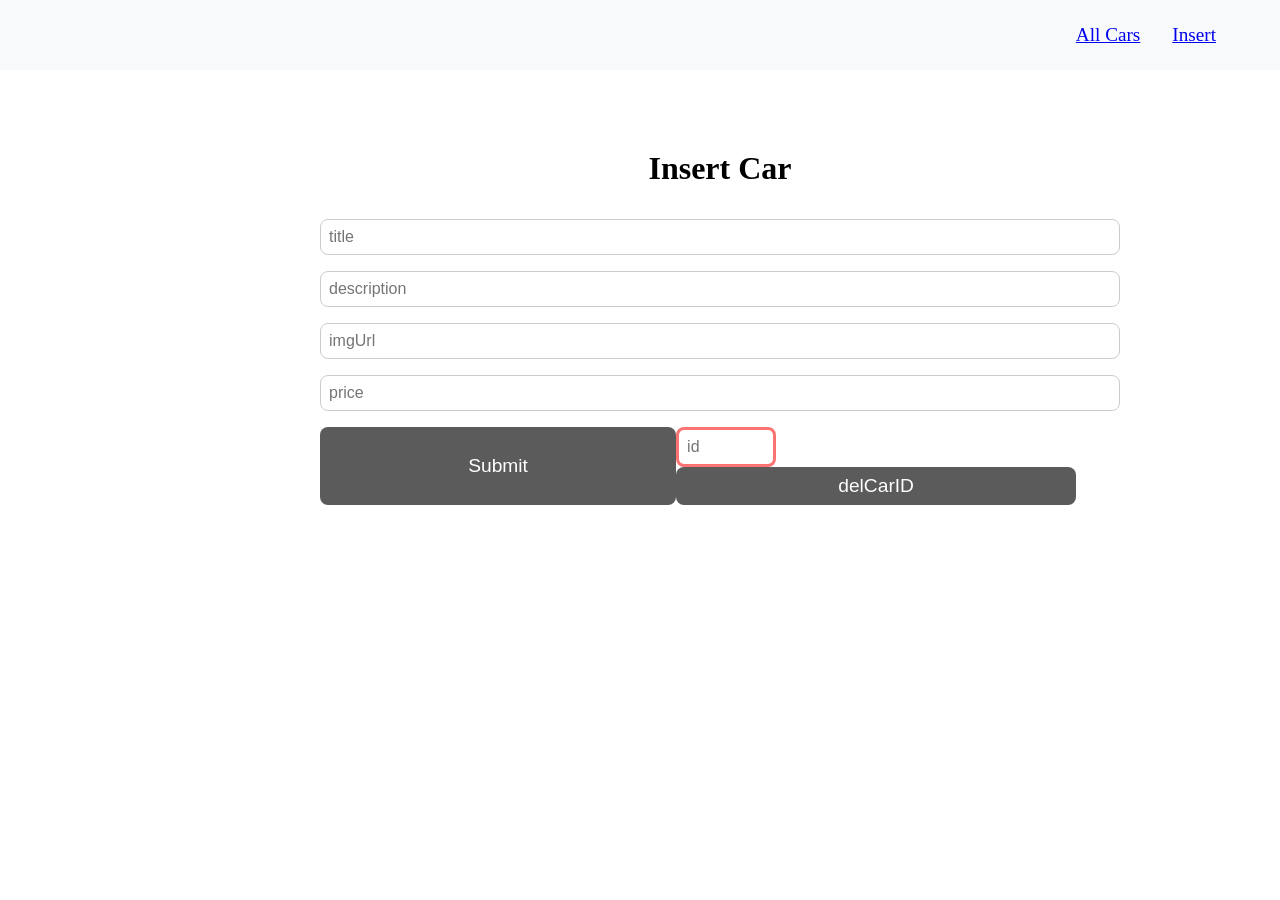
==== insert/index.html @ 9b4d5bf4 "update" ====
<!DOCTYPE html>
<html lang="en">
  <head>
    <meta charset="UTF-8" />
    <meta name="viewport" content="width=device-width, initial-scale=1.0" />
    <title>Document</title>
    <link rel="stylesheet" href="./style.css" />
  </head>
  <body>
    <header>
      <nav>
        <ul>
          <li><a href="../index.html">All Cars</a></li>
          <li><a href="../insert/index.html">Insert</a></li>
        </ul>
      </nav>
    </header>

    <main>
      <div id="cars-wrapper" class="cars-wrapper"></div>
      <div class="cars-form">
        <h1>Insert Car</h1>
        <input id="title" type="text" placeholder="title" />
        <input id="description" type="text" placeholder="description" />
        <input id="imgUrl" type="text" placeholder="imgUrl" />
        <input id="price" type="text" placeholder="price" />
        <div class="btns-form">
          <button id="btnSubmit">Submit</button>
          <div class="btns-form-del">
            <input id="inputDelId" type="text" placeholder="id" />
            <button id="delCarId">delCarID</button>
          </div>
        </div>
        <span id="message"></span>
      </div>
    </main>
    <script src="./script.js"></script>
  </body>
</html>
---- insert/style.css ----
/* need srift */

* {
  margin: 0;
  padding: 0;
  box-sizing: border-box;
}
header {
  padding: 1.5rem 4rem;
  background-color: #f8f9fa;
}
header nav ul {
  justify-content: right;
  display: flex;
  list-style: none;
  gap: 2rem;
}
header nav ul li {
  font-size: 1.2rem;
  font-weight: 500;
}
main h1 {
  text-align: center;
  margin: 1rem 0;
}

.cars-wrapper {
  display: grid;
  grid-template-columns: 1fr 1fr;
  gap: 2rem;
  padding: 2rem 4rem;
}

.card {
  width: 100%;
  display: grid;
  grid-template-columns: 1fr 1fr 1fr;
  background-color: #f8f9fa;
  border-radius: 8px;
  padding: 1rem;
  box-shadow: 0 2px 4px rgba(0, 0, 0, 0.6);
  transition: transform 0.3s ease;
  font-size: 1.2rem;
  img {
    width: 100%;
    height: 350px;
    object-fit: cover;
    border-radius: 8px;
  }
}

.card-content {
  width: 750px;
  display: flex;
  flex-direction: column;
  gap: 0.5rem;
  padding: 1rem;
}
.cars-form {
  width: 100%;
  display: grid;
  margin: 0 auto;
  width: 50%;
  gap: 1rem;
  input {
    padding: 0.5rem;
    border-radius: 8px;
    border: 1px solid #ccc;
    font-size: 1rem;
    &:focus {
      outline: none;
      border: 1px solid #0b18cf;
    }
  }
}

#message {
  font-size: 1.5rem;
}
.btns-form {
  width: 100%;
  display: flex;
  justify-content: center;
  justify-content: space-between;
}

#btnSubmit {
  width: 400px;
  padding: 0.5rem 1rem;
  background-color: #464646e1;
  color: rgb(255, 255, 255);
  border: none;
  border-radius: 8px;
  font-size: 1.2rem;
  cursor: pointer;
  &:hover {
    opacity: 0.8;
  }
}

#inputDelId {
  width: 100px;
  margin: 0 auto;
  text-align: left;
  gap: 1rem;
  border: 3px solid #fc7373;

  &:focus {
    outline: none;
    border: 2px solid #0b18cf;
  }
}

#delCarId {
  width: 400px;
  padding: 0.5rem 1rem;
  background-color: #464646e1;
  color: rgb(255, 255, 255);
  border: none;
  border-radius: 8px;
  font-size: 1.2rem;
  cursor: pointer;
  &:hover {
    opacity: 0.8;
  }
}
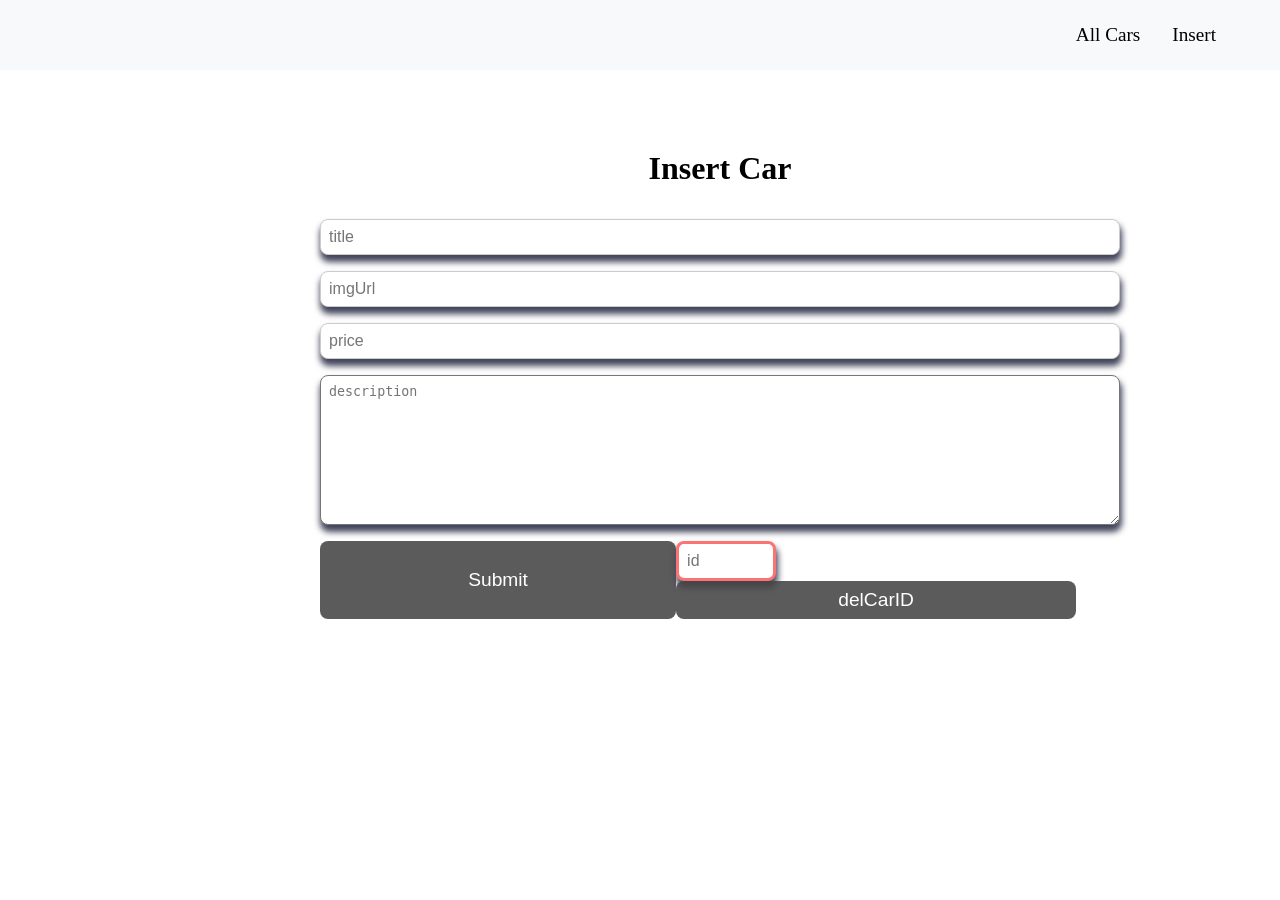
==== commit 224d6eec: "update" ====
--- a/insert/index.html
+++ b/insert/index.html
@@ -21,9 +21,13 @@
       <div class="cars-form">
         <h1>Insert Car</h1>
         <input id="title" type="text" placeholder="title" />
-        <input id="description" type="text" placeholder="description" />
         <input id="imgUrl" type="text" placeholder="imgUrl" />
         <input id="price" type="text" placeholder="price" />
+        <textarea
+          id="description"
+          placeholder="description"
+          type="text"
+        ></textarea>
         <div class="btns-form">
           <button id="btnSubmit">Submit</button>
           <div class="btns-form-del">
@@ -31,9 +35,9 @@
             <button id="delCarId">delCarID</button>
           </div>
         </div>
-        <span id="message"></span>
+        <div id="message"></div>
       </div>
     </main>
-    <script src="./script.js"></script>
+    <script src="./script.js" type="module"></script>
   </body>
 </html>
--- a/insert/style.css
+++ b/insert/style.css
@@ -18,6 +18,10 @@
 header nav ul li {
   font-size: 1.2rem;
   font-weight: 500;
+  a {
+    text-decoration: none;
+    color: black;
+  }
 }
 main h1 {
   text-align: center;
@@ -31,31 +35,6 @@
   padding: 2rem 4rem;
 }
 
-.card {
-  width: 100%;
-  display: grid;
-  grid-template-columns: 1fr 1fr 1fr;
-  background-color: #f8f9fa;
-  border-radius: 8px;
-  padding: 1rem;
-  box-shadow: 0 2px 4px rgba(0, 0, 0, 0.6);
-  transition: transform 0.3s ease;
-  font-size: 1.2rem;
-  img {
-    width: 100%;
-    height: 350px;
-    object-fit: cover;
-    border-radius: 8px;
-  }
-}
-
-.card-content {
-  width: 750px;
-  display: flex;
-  flex-direction: column;
-  gap: 0.5rem;
-  padding: 1rem;
-}
 .cars-form {
   width: 100%;
   display: grid;
@@ -67,6 +46,8 @@
     border-radius: 8px;
     border: 1px solid #ccc;
     font-size: 1rem;
+    box-shadow: 1px 6px 6px 1px rgba(66, 68, 90, 1);
+
     &:focus {
       outline: none;
       border: 1px solid #0b18cf;
@@ -92,6 +73,7 @@
   border: none;
   border-radius: 8px;
   font-size: 1.2rem;
+
   cursor: pointer;
   &:hover {
     opacity: 0.8;
@@ -124,3 +106,14 @@
     opacity: 0.8;
   }
 }
+
+#description {
+  padding: 0.5rem;
+  border-radius: 8px;
+  height: 150px;
+  box-shadow: 1px 6px 6px 1px rgba(66, 68, 90, 1);
+  &:focus {
+    outline: none;
+    border: 2px solid #0c1cff;
+  }
+}
